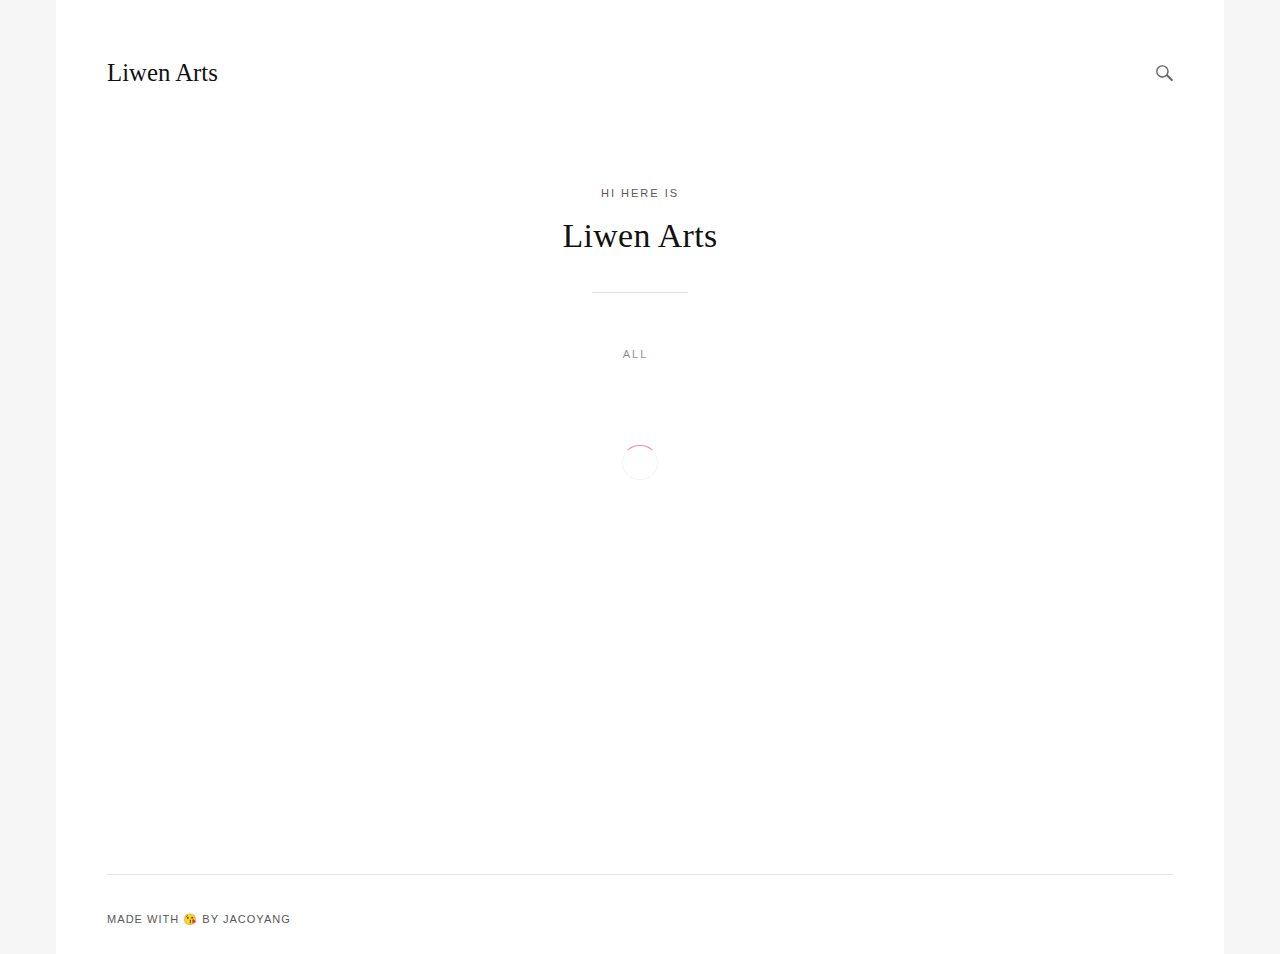
==== index.html @ 2db4b1e3 "Updated from Publii" ====
<!DOCTYPE html><html lang="zh-cn"><head><meta charset="utf-8"><meta http-equiv="X-UA-Compatible" content="IE=edge"><meta name="viewport" content="width=device-width,initial-scale=1"><title>My blog - Liwen Arts</title><meta name="robots" content="index, follow"><meta name="generator" content="Publii Open-Source CMS for Static Site"><link rel="canonical" href="https://jacoy.github.io/"><link rel="amphtml" href="https://jacoy.github.io/amp/"><link type="application/atom+xml" rel="alternate" href="https://jacoy.github.io/feed.xml"><meta property="og:title" content="Liwen Arts"><meta property="og:site_name" content="My blog - Liwen Arts"><meta property="og:description" content=""><meta property="og:url" content="https://jacoy.github.io/"><meta property="og:type" content="article"><link rel="preload" href="https://fonts.googleapis.com/css?family=Heebo:400,500|Playfair+Display:400" as="font" crossorigin><link rel="stylesheet" href="https://jacoy.github.io/assets/css/style.css?v=3ddf22e2e2803ef4e83e73570b210d8f"><script type="application/ld+json">{"@context":"http://schema.org","@type":"Organization","name":"Liwen Arts","url":"https://jacoy.github.io"}</script><script async src="https://jacoy.github.io/assets/js/lazysizes.min.js?v=739e7d27e1cbc58b1b2e6882674b8867"></script></head><body><div class="container"><header class="js-top"><a class="logo" href="https://jacoy.github.io">Liwen Arts</a><div class="top"><nav class="navbar js-navbar"><button class="navbar__toggle js-navbar__toggle" aria-expanded="false">Menu</button><ul class="navbar__menu"></ul></nav><div class="top__search"><form action="https://jacoy.github.io/search.html" class="search"><input type="search" name="q" placeholder="search..."></form></div></div></header><main><div class="hero u-wrapper"><p>Hi here is</p><h1>Liwen Arts</h1></div><nav class="filter"><ul><li><button class="filter__item filter__item--all" data-filter="*">All</button></li></ul></nav><div class="layout layout--3"><div class="card"><a href="https://jacoy.github.io/1.html"><div class="card__header"><img data-sizes="auto" src="https://jacoy.github.io/media/posts/1/responsive/4ff29e47810259.58872c8d387f3-xs.jpg" data-srcset="https://jacoy.github.io/media/posts/1/responsive/4ff29e47810259.58872c8d387f3-xs.jpg 300w ,https://jacoy.github.io/media/posts/1/responsive/4ff29e47810259.58872c8d387f3-sm.jpg 480w ,https://jacoy.github.io/media/posts/1/responsive/4ff29e47810259.58872c8d387f3-md.jpg 768w ,https://jacoy.github.io/media/posts/1/responsive/4ff29e47810259.58872c8d387f3-lg.jpg 1024w ,https://jacoy.github.io/media/posts/1/responsive/4ff29e47810259.58872c8d387f3-xl.jpg 1360w ,https://jacoy.github.io/media/posts/1/responsive/4ff29e47810259.58872c8d387f3-2xl.jpg 1600w ,https://jacoy.github.io/media/posts/1/responsive/4ff29e47810259.58872c8d387f3-sm2.jpg 375w" width="1400" height="933" alt="" class="lazyload blur-up"></div><div class="card__body"><div class="card__body__wrap"><h2>1</h2><p><time datetime="2018-12-13T12:35">十二月 13, 2018</time></p></div></div></a></div></div></main><footer class="footer"><div class="footer__copyright">Made with 😘 by Jacoyang</div></footer></div><script defer="defer" src="https://code.jquery.com/jquery-3.2.1.min.js" integrity="sha256-hwg4gsxgFZhOsEEamdOYGBf13FyQuiTwlAQgxVSNgt4=" crossorigin="anonymous"></script><script defer="defer" src="https://jacoy.github.io/assets/js/scripts.min.js?v=f503b0ac46db9f99180b3b9f932c7f9a"></script><script defer="defer" src="https://jacoy.github.io/assets/js/isotope.pkgd.min.js?v=5bfb20272e72259dc05df0f54a8eb038"></script><script>window.addEventListener('DOMContentLoaded', function() {
               (function($) {
                $(document).ready(function() {
                    var grid=$(".layout").isotope({itemSelector:".card",layoutMode:"masonry",masonry:{columnWidth:".card"},transitionDuration:"0.6s"});$(".layout").each(function(){var t=$(this);this.addEventListener("load",function(){t.isotope("layout")},!0)});var items=grid.find(".card");grid.addClass("layout--is-showing-cards").isotope("revealItemElements",items),$(".filter").on("click",".filter__item",function(){var t=$(this).attr("data-filter");grid.isotope({filter:t})});
                });
               })(jQuery);
           });</script></body></html>
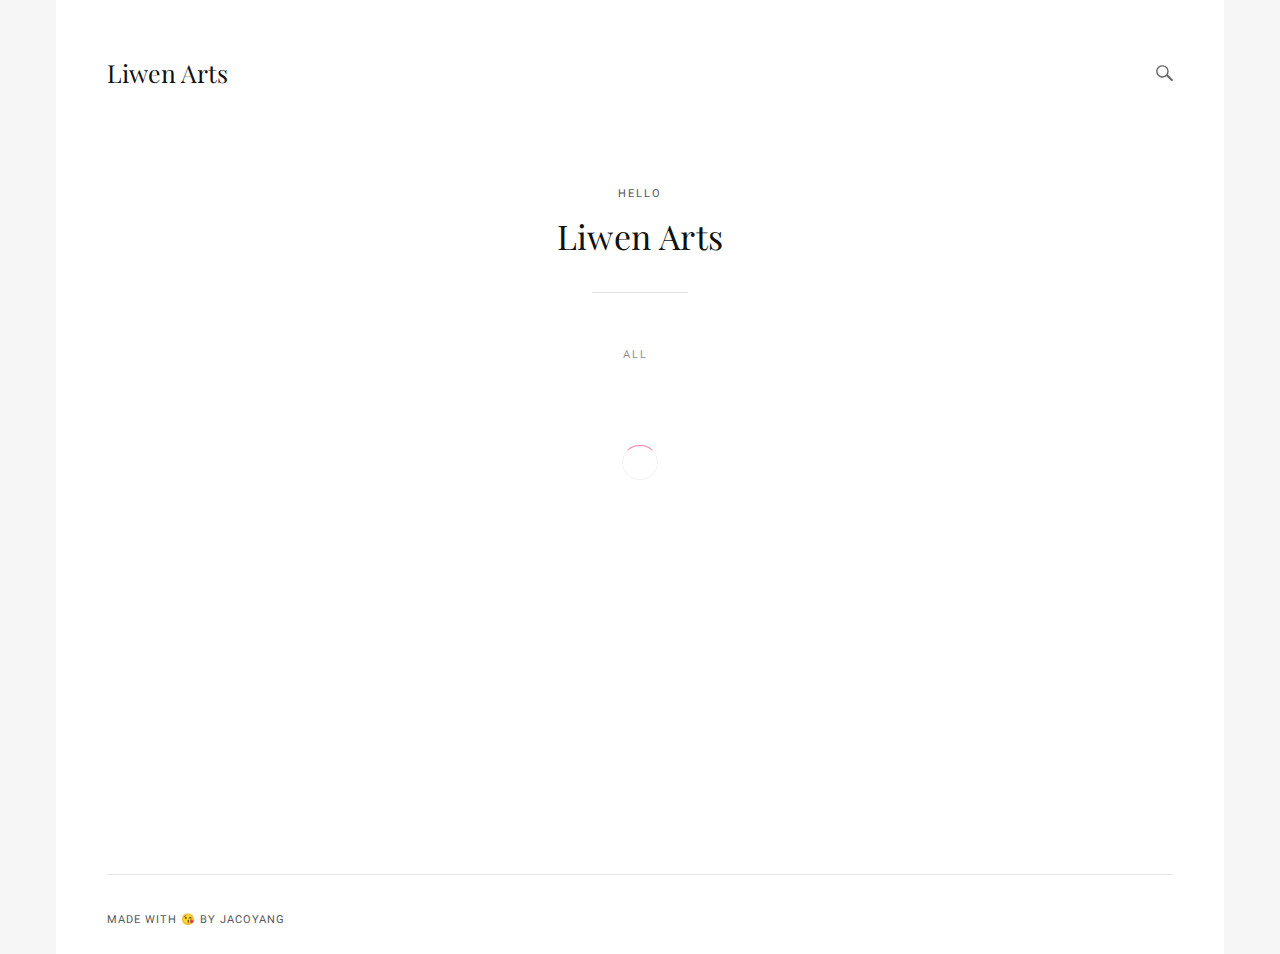
==== commit 94b581a7: "Updated from Publii" ====
--- a/index.html
+++ b/index.html
@@ -1,7 +1,7 @@
-<!DOCTYPE html><html lang="zh-cn"><head><meta charset="utf-8"><meta http-equiv="X-UA-Compatible" content="IE=edge"><meta name="viewport" content="width=device-width,initial-scale=1"><title>My blog - Liwen Arts</title><meta name="robots" content="index, follow"><meta name="generator" content="Publii Open-Source CMS for Static Site"><link rel="canonical" href="https://jacoy.github.io/"><link rel="amphtml" href="https://jacoy.github.io/amp/"><link type="application/atom+xml" rel="alternate" href="https://jacoy.github.io/feed.xml"><meta property="og:title" content="Liwen Arts"><meta property="og:site_name" content="My blog - Liwen Arts"><meta property="og:description" content=""><meta property="og:url" content="https://jacoy.github.io/"><meta property="og:type" content="article"><link rel="preload" href="https://fonts.googleapis.com/css?family=Heebo:400,500|Playfair+Display:400" as="font" crossorigin><link rel="stylesheet" href="https://jacoy.github.io/assets/css/style.css?v=3ddf22e2e2803ef4e83e73570b210d8f"><script type="application/ld+json">{"@context":"http://schema.org","@type":"Organization","name":"Liwen Arts","url":"https://jacoy.github.io"}</script><script async src="https://jacoy.github.io/assets/js/lazysizes.min.js?v=739e7d27e1cbc58b1b2e6882674b8867"></script></head><body><div class="container"><header class="js-top"><a class="logo" href="https://jacoy.github.io">Liwen Arts</a><div class="top"><nav class="navbar js-navbar"><button class="navbar__toggle js-navbar__toggle" aria-expanded="false">Menu</button><ul class="navbar__menu"></ul></nav><div class="top__search"><form action="https://jacoy.github.io/search.html" class="search"><input type="search" name="q" placeholder="search..."></form></div></div></header><main><div class="hero u-wrapper"><p>Hi here is</p><h1>Liwen Arts</h1></div><nav class="filter"><ul><li><button class="filter__item filter__item--all" data-filter="*">All</button></li></ul></nav><div class="layout layout--3"><div class="card"><a href="https://jacoy.github.io/1.html"><div class="card__header"><img data-sizes="auto" src="https://jacoy.github.io/media/posts/1/responsive/4ff29e47810259.58872c8d387f3-xs.jpg" data-srcset="https://jacoy.github.io/media/posts/1/responsive/4ff29e47810259.58872c8d387f3-xs.jpg 300w ,https://jacoy.github.io/media/posts/1/responsive/4ff29e47810259.58872c8d387f3-sm.jpg 480w ,https://jacoy.github.io/media/posts/1/responsive/4ff29e47810259.58872c8d387f3-md.jpg 768w ,https://jacoy.github.io/media/posts/1/responsive/4ff29e47810259.58872c8d387f3-lg.jpg 1024w ,https://jacoy.github.io/media/posts/1/responsive/4ff29e47810259.58872c8d387f3-xl.jpg 1360w ,https://jacoy.github.io/media/posts/1/responsive/4ff29e47810259.58872c8d387f3-2xl.jpg 1600w ,https://jacoy.github.io/media/posts/1/responsive/4ff29e47810259.58872c8d387f3-sm2.jpg 375w" width="1400" height="933" alt="" class="lazyload blur-up"></div><div class="card__body"><div class="card__body__wrap"><h2>1</h2><p><time datetime="2018-12-13T12:35">十二月 13, 2018</time></p></div></div></a></div></div></main><footer class="footer"><div class="footer__copyright">Made with 😘 by Jacoyang</div></footer></div><script defer="defer" src="https://code.jquery.com/jquery-3.2.1.min.js" integrity="sha256-hwg4gsxgFZhOsEEamdOYGBf13FyQuiTwlAQgxVSNgt4=" crossorigin="anonymous"></script><script defer="defer" src="https://jacoy.github.io/assets/js/scripts.min.js?v=f503b0ac46db9f99180b3b9f932c7f9a"></script><script defer="defer" src="https://jacoy.github.io/assets/js/isotope.pkgd.min.js?v=5bfb20272e72259dc05df0f54a8eb038"></script><script>window.addEventListener('DOMContentLoaded', function() {
-               (function($) {
-                $(document).ready(function() {
-                    var grid=$(".layout").isotope({itemSelector:".card",layoutMode:"masonry",masonry:{columnWidth:".card"},transitionDuration:"0.6s"});$(".layout").each(function(){var t=$(this);this.addEventListener("load",function(){t.isotope("layout")},!0)});var items=grid.find(".card");grid.addClass("layout--is-showing-cards").isotope("revealItemElements",items),$(".filter").on("click",".filter__item",function(){var t=$(this).attr("data-filter");grid.isotope({filter:t})});
-                });
-               })(jQuery);
+<!DOCTYPE html><html lang="zh-cn"><head><meta charset="utf-8"><meta http-equiv="X-UA-Compatible" content="IE=edge"><meta name="viewport" content="width=device-width,initial-scale=1"><title>My blog - Liwen Arts</title><meta name="robots" content="index, follow"><meta name="generator" content="Publii Open-Source CMS for Static Site"><link rel="canonical" href="https://jacoy.github.io/"><link rel="amphtml" href="https://jacoy.github.io/amp/"><link type="application/atom+xml" rel="alternate" href="https://jacoy.github.io/feed.xml"><meta property="og:title" content="Liwen Arts"><meta property="og:site_name" content="My blog - Liwen Arts"><meta property="og:description" content=""><meta property="og:url" content="https://jacoy.github.io/"><meta property="og:type" content="article"><link rel="preconnect" href="https://fonts.gstatic.com/" crossorigin><link href="https://fonts.googleapis.com/css?family=Heebo:400,500|Playfair+Display:400" rel="stylesheet"><link rel="stylesheet" href="https://jacoy.github.io/assets/css/style.css?v=6edeb7e04a387328322eaeddf6d45820"><script type="application/ld+json">{"@context":"http://schema.org","@type":"Organization","name":"Liwen Arts","url":"https://jacoy.github.io"}</script><script async src="https://jacoy.github.io/assets/js/lazysizes.min.js?v=87b142d84db315bc3e1f240a8f92ddc2"></script><style></style></head><body><div class="container"><header class="js-top"><a class="logo" href="https://jacoy.github.io">Liwen Arts</a><div class="top"><nav class="navbar js-navbar"><button class="navbar__toggle js-navbar__toggle" aria-expanded="false">Menu</button><ul class="navbar__menu"></ul></nav><div class="top__search"><form action="https://jacoy.github.io/search.html" class="search"><input type="search" name="q" placeholder="search..."></form></div></div></header><main><div class="hero u-wrapper"><p>hello</p><h1>Liwen Arts</h1></div><nav class="filter"><ul><li><button class="filter__item filter__item--all" data-filter="*">All</button></li></ul></nav><div class="layout layout--3"><div class="card"><a href="https://jacoy.github.io/1.html"><div class="card__header"><img class="lazyload" src="https://jacoy.github.io/media/posts/1/responsive/4ff29e47810259.58872c8d387f3-xs.jpg" data-srcset="https://jacoy.github.io/media/posts/1/responsive/4ff29e47810259.58872c8d387f3-xs.jpg 300w ,https://jacoy.github.io/media/posts/1/responsive/4ff29e47810259.58872c8d387f3-sm.jpg 480w ,https://jacoy.github.io/media/posts/1/responsive/4ff29e47810259.58872c8d387f3-md.jpg 768w ,https://jacoy.github.io/media/posts/1/responsive/4ff29e47810259.58872c8d387f3-lg.jpg 1024w ,https://jacoy.github.io/media/posts/1/responsive/4ff29e47810259.58872c8d387f3-xl.jpg 1360w ,https://jacoy.github.io/media/posts/1/responsive/4ff29e47810259.58872c8d387f3-2xl.jpg 1600w ,https://jacoy.github.io/media/posts/1/responsive/4ff29e47810259.58872c8d387f3-sm2.jpg 375w" data-sizes="auto" width="1400" height="933" alt=""></div><div class="card__body"><div class="card__body__wrap"><h2>1</h2><p><time datetime="2018-12-13T12:35">十二月 13, 2018</time></p></div></div></a></div></div></main><footer class="footer"><div class="footer__copyright">Made with 😘 by Jacoyang</div></footer></div><script defer="defer" src="https://code.jquery.com/jquery-3.2.1.min.js" integrity="sha256-hwg4gsxgFZhOsEEamdOYGBf13FyQuiTwlAQgxVSNgt4=" crossorigin="anonymous"></script><script defer="defer" src="https://jacoy.github.io/assets/js/scripts.min.js?v=f503b0ac46db9f99180b3b9f932c7f9a"></script><script defer="defer" src="https://jacoy.github.io/assets/js/isotope.pkgd.min.js?v=39258d5d7a1a2c1df44cb3a40e494e9a"></script><script>window.addEventListener('DOMContentLoaded', function() {
+               (function($) {
+                $(document).ready(function() {
+                    var grid=$(".layout").isotope({itemSelector:".card",layoutMode:"masonry",masonry:{columnWidth:".card"},transitionDuration:"0.6s"});$(".layout").each(function(){var t=$(this);this.addEventListener("load",function(){t.isotope("layout")},!0)});var items=grid.find(".card");grid.addClass("layout--is-showing-cards").isotope("revealItemElements",items),$(".filter").on("click",".filter__item",function(){var t=$(this).attr("data-filter");grid.isotope({filter:t})});
+                });
+               })(jQuery);
            });</script></body></html>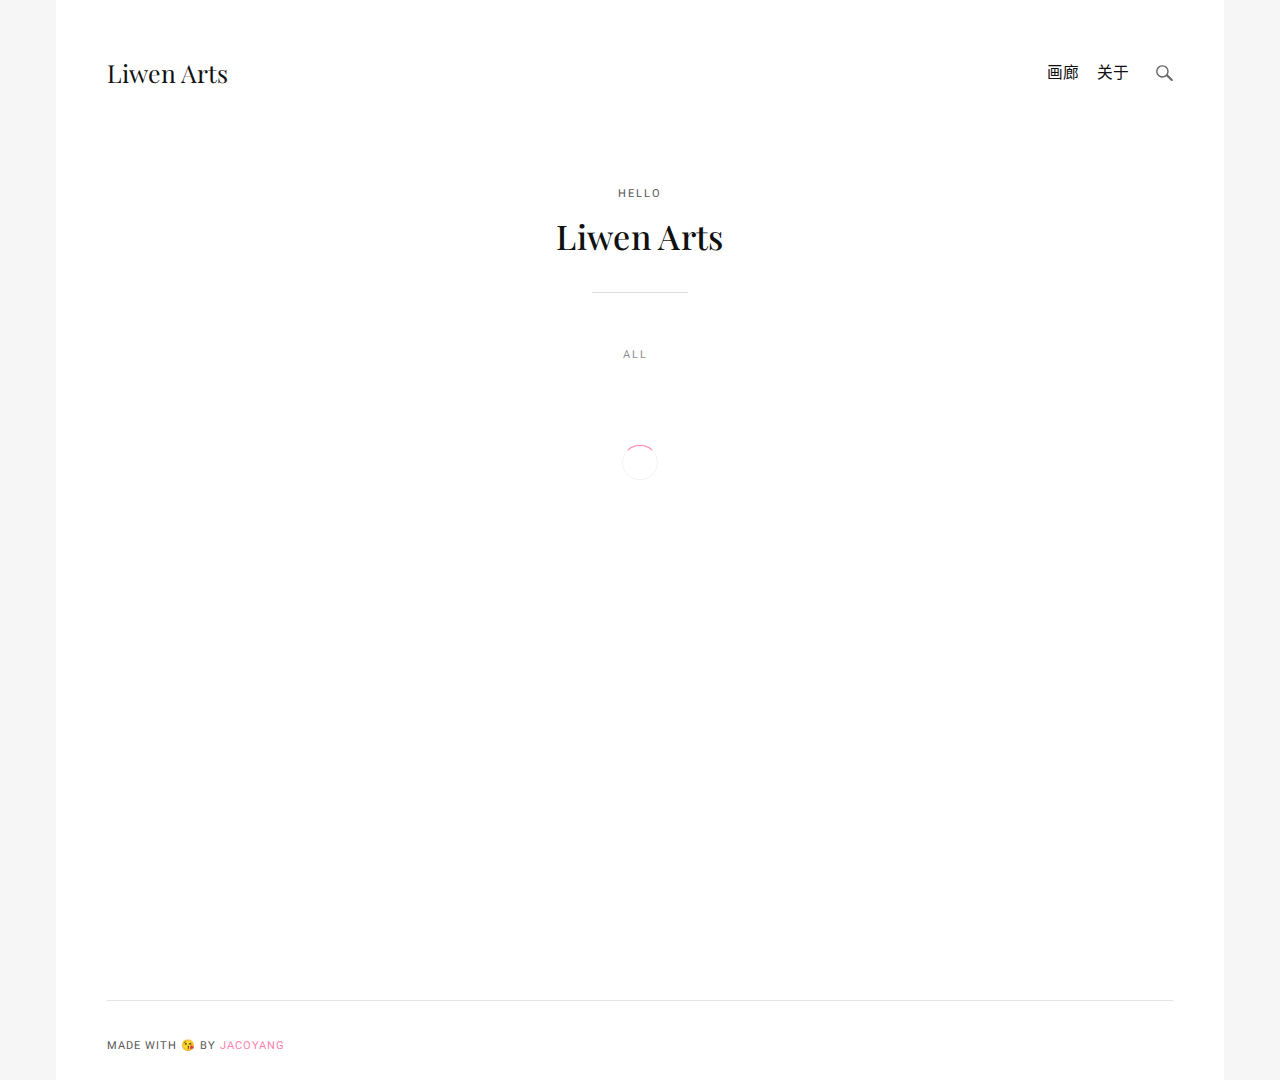
==== commit 027c2260: "Updated from Publii" ====
--- a/index.html
+++ b/index.html
@@ -1,4 +1,4 @@
-<!DOCTYPE html><html lang="zh-cn"><head><meta charset="utf-8"><meta http-equiv="X-UA-Compatible" content="IE=edge"><meta name="viewport" content="width=device-width,initial-scale=1"><title>My blog - Liwen Arts</title><meta name="robots" content="index, follow"><meta name="generator" content="Publii Open-Source CMS for Static Site"><link rel="canonical" href="https://jacoy.github.io/"><link rel="amphtml" href="https://jacoy.github.io/amp/"><link type="application/atom+xml" rel="alternate" href="https://jacoy.github.io/feed.xml"><meta property="og:title" content="Liwen Arts"><meta property="og:site_name" content="My blog - Liwen Arts"><meta property="og:description" content=""><meta property="og:url" content="https://jacoy.github.io/"><meta property="og:type" content="article"><link rel="preconnect" href="https://fonts.gstatic.com/" crossorigin><link href="https://fonts.googleapis.com/css?family=Heebo:400,500|Playfair+Display:400" rel="stylesheet"><link rel="stylesheet" href="https://jacoy.github.io/assets/css/style.css?v=6edeb7e04a387328322eaeddf6d45820"><script type="application/ld+json">{"@context":"http://schema.org","@type":"Organization","name":"Liwen Arts","url":"https://jacoy.github.io"}</script><script async src="https://jacoy.github.io/assets/js/lazysizes.min.js?v=87b142d84db315bc3e1f240a8f92ddc2"></script><style></style></head><body><div class="container"><header class="js-top"><a class="logo" href="https://jacoy.github.io">Liwen Arts</a><div class="top"><nav class="navbar js-navbar"><button class="navbar__toggle js-navbar__toggle" aria-expanded="false">Menu</button><ul class="navbar__menu"></ul></nav><div class="top__search"><form action="https://jacoy.github.io/search.html" class="search"><input type="search" name="q" placeholder="search..."></form></div></div></header><main><div class="hero u-wrapper"><p>hello</p><h1>Liwen Arts</h1></div><nav class="filter"><ul><li><button class="filter__item filter__item--all" data-filter="*">All</button></li></ul></nav><div class="layout layout--3"><div class="card"><a href="https://jacoy.github.io/1.html"><div class="card__header"><img class="lazyload" src="https://jacoy.github.io/media/posts/1/responsive/4ff29e47810259.58872c8d387f3-xs.jpg" data-srcset="https://jacoy.github.io/media/posts/1/responsive/4ff29e47810259.58872c8d387f3-xs.jpg 300w ,https://jacoy.github.io/media/posts/1/responsive/4ff29e47810259.58872c8d387f3-sm.jpg 480w ,https://jacoy.github.io/media/posts/1/responsive/4ff29e47810259.58872c8d387f3-md.jpg 768w ,https://jacoy.github.io/media/posts/1/responsive/4ff29e47810259.58872c8d387f3-lg.jpg 1024w ,https://jacoy.github.io/media/posts/1/responsive/4ff29e47810259.58872c8d387f3-xl.jpg 1360w ,https://jacoy.github.io/media/posts/1/responsive/4ff29e47810259.58872c8d387f3-2xl.jpg 1600w ,https://jacoy.github.io/media/posts/1/responsive/4ff29e47810259.58872c8d387f3-sm2.jpg 375w" data-sizes="auto" width="1400" height="933" alt=""></div><div class="card__body"><div class="card__body__wrap"><h2>1</h2><p><time datetime="2018-12-13T12:35">十二月 13, 2018</time></p></div></div></a></div></div></main><footer class="footer"><div class="footer__copyright">Made with 😘 by Jacoyang</div></footer></div><script defer="defer" src="https://code.jquery.com/jquery-3.2.1.min.js" integrity="sha256-hwg4gsxgFZhOsEEamdOYGBf13FyQuiTwlAQgxVSNgt4=" crossorigin="anonymous"></script><script defer="defer" src="https://jacoy.github.io/assets/js/scripts.min.js?v=f503b0ac46db9f99180b3b9f932c7f9a"></script><script defer="defer" src="https://jacoy.github.io/assets/js/isotope.pkgd.min.js?v=39258d5d7a1a2c1df44cb3a40e494e9a"></script><script>window.addEventListener('DOMContentLoaded', function() {
+<!DOCTYPE html><html lang="zh-cn"><head><meta charset="utf-8"><meta http-equiv="X-UA-Compatible" content="IE=edge"><meta name="viewport" content="width=device-width,initial-scale=1"><title>My blog - Liwen Arts</title><meta name="robots" content="index, follow"><meta name="generator" content="Publii Open-Source CMS for Static Site"><link rel="canonical" href="https://jacoy.github.io/"><link rel="amphtml" href="https://jacoy.github.io/amp/"><link type="application/atom+xml" rel="alternate" href="https://jacoy.github.io/feed.xml"><meta property="og:title" content="Liwen Arts"><meta property="og:site_name" content="My blog - Liwen Arts"><meta property="og:description" content=""><meta property="og:url" content="https://jacoy.github.io/"><meta property="og:type" content="article"><link rel="preconnect" href="https://fonts.gstatic.com/" crossorigin><link href="https://fonts.googleapis.com/css?family=Heebo:400,500|Playfair+Display:400" rel="stylesheet"><link rel="stylesheet" href="https://jacoy.github.io/assets/css/style.css?v=6edeb7e04a387328322eaeddf6d45820"><script type="application/ld+json">{"@context":"http://schema.org","@type":"Organization","name":"Liwen Arts","url":"https://jacoy.github.io"}</script><script async src="https://jacoy.github.io/assets/js/lazysizes.min.js?v=87b142d84db315bc3e1f240a8f92ddc2"></script><style></style></head><body><div class="container"><header class="js-top"><a class="logo" href="https://jacoy.github.io">Liwen Arts</a><div class="top"><nav class="navbar js-navbar"><button class="navbar__toggle js-navbar__toggle" aria-expanded="false">Menu</button><ul class="navbar__menu"><li class="active"><a href="https://jacoy.github.io/" target="_self">画廊</a></li><li><a href="https://jacoy.github.io/authors/jacoyang/" target="_self">关于</a></li></ul></nav><div class="top__search"><form action="https://jacoy.github.io/search.html" class="search"><input type="search" name="q" placeholder="search..."></form></div></div></header><main><div class="hero u-wrapper"><p>hello</p><h1><strong>Liwen Arts</strong></h1></div><nav class="filter"><ul><li><button class="filter__item filter__item--all" data-filter="*">All</button></li></ul></nav><div class="layout layout--3"><div class="card"><a href="https://jacoy.github.io/test2.html"><div class="card__header"><img class="lazyload" src="https://jacoy.github.io/media/posts/2/responsive/1-wlZSLchvIAugDxrobwR7EQ-xs.jpeg" data-srcset="https://jacoy.github.io/media/posts/2/responsive/1-wlZSLchvIAugDxrobwR7EQ-xs.jpeg 300w ,https://jacoy.github.io/media/posts/2/responsive/1-wlZSLchvIAugDxrobwR7EQ-sm.jpeg 480w ,https://jacoy.github.io/media/posts/2/responsive/1-wlZSLchvIAugDxrobwR7EQ-md.jpeg 768w ,https://jacoy.github.io/media/posts/2/responsive/1-wlZSLchvIAugDxrobwR7EQ-lg.jpeg 1024w ,https://jacoy.github.io/media/posts/2/responsive/1-wlZSLchvIAugDxrobwR7EQ-xl.jpeg 1360w ,https://jacoy.github.io/media/posts/2/responsive/1-wlZSLchvIAugDxrobwR7EQ-2xl.jpeg 1600w ,https://jacoy.github.io/media/posts/2/responsive/1-wlZSLchvIAugDxrobwR7EQ-sm2.jpeg 375w" data-sizes="auto" width="773" height="799" alt=""></div><div class="card__body"><div class="card__body__wrap"><h2>test2</h2><p><time datetime="2018-12-13T14:43">十二月 13, 2018</time></p></div></div></a></div><div class="card"><a href="https://jacoy.github.io/1.html"><div class="card__header"><img class="lazyload" src="https://jacoy.github.io/media/posts/1/responsive/4ff29e47810259.58872c8d387f3-xs.jpg" data-srcset="https://jacoy.github.io/media/posts/1/responsive/4ff29e47810259.58872c8d387f3-xs.jpg 300w ,https://jacoy.github.io/media/posts/1/responsive/4ff29e47810259.58872c8d387f3-sm.jpg 480w ,https://jacoy.github.io/media/posts/1/responsive/4ff29e47810259.58872c8d387f3-md.jpg 768w ,https://jacoy.github.io/media/posts/1/responsive/4ff29e47810259.58872c8d387f3-lg.jpg 1024w ,https://jacoy.github.io/media/posts/1/responsive/4ff29e47810259.58872c8d387f3-xl.jpg 1360w ,https://jacoy.github.io/media/posts/1/responsive/4ff29e47810259.58872c8d387f3-2xl.jpg 1600w ,https://jacoy.github.io/media/posts/1/responsive/4ff29e47810259.58872c8d387f3-sm2.jpg 375w" data-sizes="auto" width="1400" height="933" alt=""></div><div class="card__body"><div class="card__body__wrap"><h2>1</h2><p><time datetime="2018-12-13T12:35">十二月 13, 2018</time></p></div></div></a></div></div></main><footer class="footer"><div class="footer__copyright">Made with 😘 by <a href="http://www.jacoyang.com">Jacoyang</a></div></footer></div><script defer="defer" src="https://code.jquery.com/jquery-3.2.1.min.js" integrity="sha256-hwg4gsxgFZhOsEEamdOYGBf13FyQuiTwlAQgxVSNgt4=" crossorigin="anonymous"></script><script defer="defer" src="https://jacoy.github.io/assets/js/scripts.min.js?v=f503b0ac46db9f99180b3b9f932c7f9a"></script><script defer="defer" src="https://jacoy.github.io/assets/js/isotope.pkgd.min.js?v=39258d5d7a1a2c1df44cb3a40e494e9a"></script><script>window.addEventListener('DOMContentLoaded', function() {
                (function($) {
                 $(document).ready(function() {
                     var grid=$(".layout").isotope({itemSelector:".card",layoutMode:"masonry",masonry:{columnWidth:".card"},transitionDuration:"0.6s"});$(".layout").each(function(){var t=$(this);this.addEventListener("load",function(){t.isotope("layout")},!0)});var items=grid.find(".card");grid.addClass("layout--is-showing-cards").isotope("revealItemElements",items),$(".filter").on("click",".filter__item",function(){var t=$(this).attr("data-filter");grid.isotope({filter:t})});
